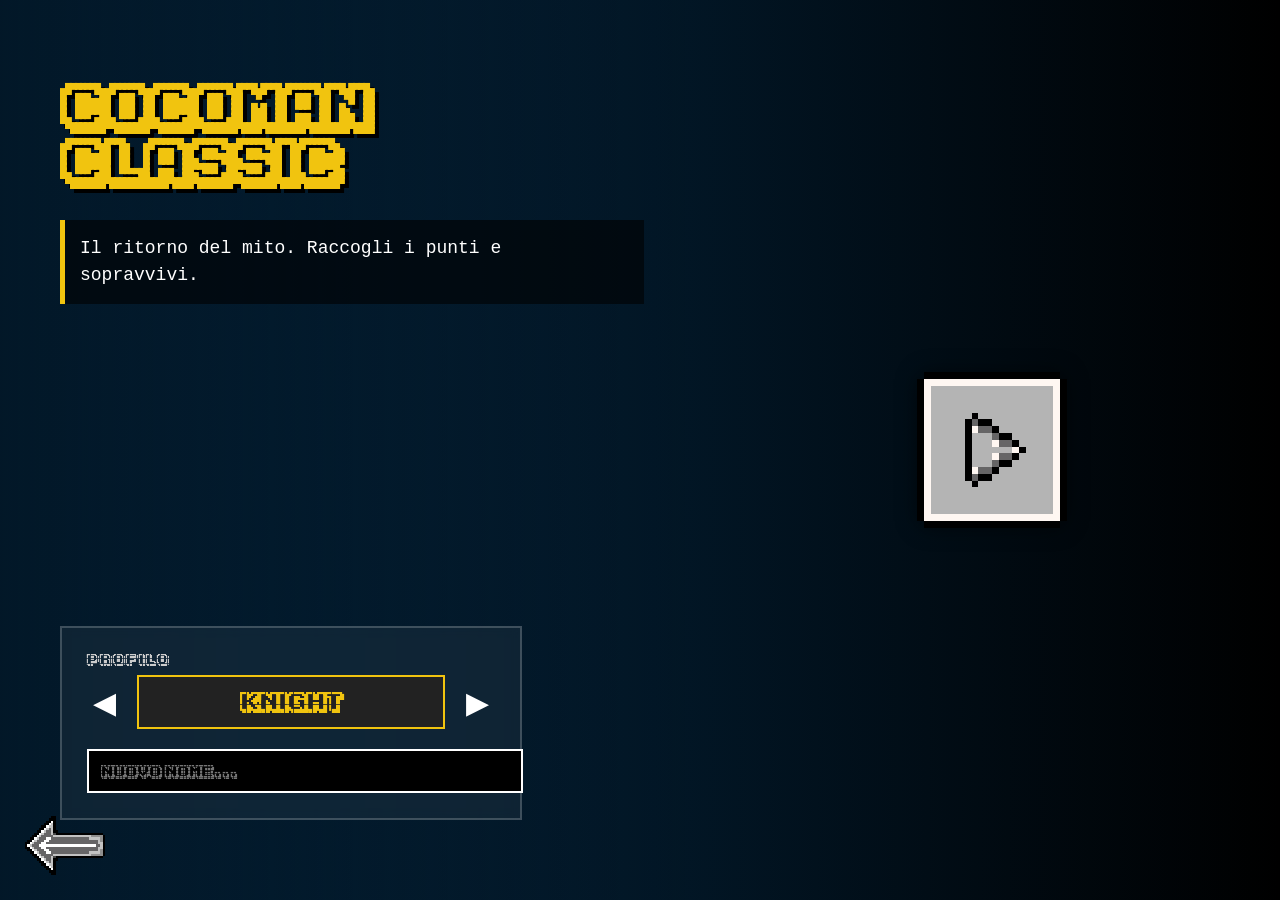
==== coco-game/custom.html @ 7388a8a1 "Add files via upload" ====
<!DOCTYPE html>
<html lang="it">
<head>
    <meta charset="UTF-8">
    <meta name="viewport" content="width=device-width, initial-scale=1.0">
    <title>Custom Game - Configurazione</title>
    <style>
        /* 1. CARICAMENTO FONT ARCADE */
        @font-face {
            font-family: 'KarmaticArcade';
            src: url('font/ka1.ttf') format('truetype');
            font-weight: normal;
            font-style: normal;
        }

        /* 2. APPLICAZIONE GLOBALE DEL FONT */
        body {
            margin: 0; padding: 0; height: 100vh; display: flex;
            font-family: 'KarmaticArcade', sans-serif;
            overflow: hidden; 
            background-size: cover; 
            background-position: center;
            background-repeat: no-repeat;
            background-attachment: fixed;
            position: relative; 
            color: white; 
            transition: background 0.5s;
            background-color: #000; /* Fondo di sicurezza */
        }

        /* OVERLAY INVERTITO: Il colore è a sinistra, la trasparenza a destra */
        body::before {
            content: ""; 
            position: absolute; 
            top: 0; 
            left: 0; 
            width: 100%; 
            height: 100%;
            /* Il colore pieno (primary-color) è a sinistra, verso destra diventa trasparente */
            background: linear-gradient(to left, rgba(0,0,0,0) 0%, var(--primary-color, #042f50) 100%);
            z-index: 1;
            pointer-events: none;
        }

        .content-wrapper { position: relative; z-index: 2; display: flex; width: 100%; height: 100%; }
        
        .left-panel { 
            width: 55%; 
            display: flex; 
            flex-direction: column; 
            justify-content: space-between; 
            padding: 80px 60px; 
            box-sizing: border-box; 
            /* Leggero fondo scuro per assicurare la leggibilità del testo */
            background: linear-gradient(to right, rgba(0,0,0,0.5), transparent);
        }
        
        #titolo-gioco { 
            font-size: 50px; 
            color: var(--accent-color, #f1c40f); 
            text-transform: uppercase; 
            margin: 0; 
            text-shadow: 4px 4px 0px #000; 
            line-height: 1.1;
        }

        #descrizione-gioco { 
            font-size: 18px; 
            margin: 30px 0; 
            line-height: 1.5; 
            max-width: 600px; 
            background: rgba(0,0,0,0.6); 
            padding: 15px; 
            border-left: 5px solid var(--accent-color, #fff);
            font-family: 'Courier New', Courier, monospace; 
        }

        .login-box { 
            display: flex; 
            flex-direction: column; 
            gap: 20px; 
            width: fit-content; 
            background: rgba(255,255,255,0.05); 
            padding: 25px; 
            border: 2px solid rgba(255,255,255,0.2); 
            backdrop-filter: blur(5px); 
        }

        .name-tag { 
            font-size: 22px; 
            min-width: 280px; 
            text-align: center; 
            background: #222; 
            padding: 12px; 
            border: 2px solid var(--accent-color, #f1c40f); 
            color: var(--accent-color, #f1c40f); 
        }

        .input-field { 
            background: #000; 
            border: 2px solid #fff; 
            color: #fff; 
            padding: 12px; 
            width: 100%; 
            font-family: 'KarmaticArcade', sans-serif;
            font-size: 14px;
        }
        
        .right-panel { width: 45%; display: flex; align-items: center; justify-content: center; }
        
        .play-arrow { 
            width: 150px; 
            cursor: pointer; 
            transition: transform 0.2s; 
            image-rendering: pixelated; 
            filter: drop-shadow(0 0 10px rgba(0,0,0,0.5));
        }
        
        .play-arrow:hover { transform: scale(1.1); }
        
        .back-btn { 
            position: fixed; 
            bottom: 25px; 
            left: 25px; 
            width: 80px; 
            z-index: 10; 
            image-rendering: pixelated;
        }

        button.arrow-nav {
            cursor: pointer; 
            background: none; 
            border: none; 
            color: white; 
            font-size: 30px;
            transition: transform 0.1s;
        }
        button.arrow-nav:hover { transform: scale(1.2); }

    </style>
</head>
<body id="main-body">

<div class="content-wrapper">
    <div class="left-panel">
        <div class="header-section">
            <h1 id="titolo-gioco">CARICAMENTO...</h1>
            <p id="descrizione-gioco">Preparati alla sfida.</p>
        </div>

        <div class="login-box">
            <div class="name-section">
                <div style="font-size: 12px; color: #ccc; margin-bottom: 8px; letter-spacing: 2px;">PROFILO</div>
                <div style="display: flex; align-items: center; gap: 15px;">
                    <button class="arrow-nav" onclick="nextName(-1)">◀</button>
                    <div id="current-name" class="name-tag">KNIGHT</div>
                    <button class="arrow-nav" onclick="nextName(1)">▶</button>
                </div>
            </div>
            <div>
                <input type="text" id="new-name" class="input-field" placeholder="NUOVO NOME...">
            </div>
        </div>
    </div>

    <div class="right-panel">
        <img src="img/playbutton.png" class="play-arrow" onclick="startGame()">
    </div>
</div>

<a href="play.html"><img src="img/freccia.png" class="back-btn"></a>

<script>
    const giochiData = {
        "1": { titolo: "Cocoman Classic", desc: "Il ritorno del mito. Raccogli i punti e sopravvivi.", color: "#042f50", accent: "#f1c40f", link: "game1.html", bg: "img/sfondo1.png" },
        "2": { titolo: "Nyan Coco", desc: "Sfreccia nello spazio lasciando una scia arcobaleno!", color: "#4b0082", accent: "#ff69b4", link: "game2.html", bg: "img/sfondo2.png" },
        "3": { titolo: "Coco Shooter", desc: "Difendi la base. Mira, spara, ripeti.", color: "#2d5a27", accent: "#7cfc00", link: "game3.html", bg: "img/sfondo3.png" },
        "4": { titolo: "Flappy Coco", desc: "Semplice? No. Appassionante? Assolutamente.", color: "#e67e22", accent: "#ffffff", link: "flappy.html", bg: "img/flappyback.png" },
        "5": { titolo: "Memory Coco", desc: "Allena la mente. Ricorda la sequenza corretta.", color: "#2980b9", accent: "#ecf0f1", link: "memory.html", bg: "img/memoryback.png" },
        "6": { titolo: "Pio Pio Party", desc: "L'evoluzione finale del platform pixelato.", color: "#c0392b", accent: "#f1c40f", link: "snake.html", bg: "img/sfondo6.png" },
        "7": { titolo: "Coco Mystery", desc: "Scopri cosa si nasconde dietro l'ultimo livello.", color: "#2c3e50", accent: "#9b59b6", link: "game7.html", bg: "img/sfondo7.png" }
    };

    const urlParams = new URLSearchParams(window.location.search);
    const giocoId = urlParams.get('gioco') || "1";
    const config = giochiData[giocoId];

    if (config) {
        document.getElementById("titolo-gioco").innerText = config.titolo;
        document.getElementById("descrizione-gioco").innerText = config.desc;
        
        // Impostiamo l'immagine di sfondo
        document.body.style.backgroundImage = `url('${config.bg}')`;
        
        // Passiamo i colori alle variabili CSS
        document.body.style.setProperty('--primary-color', config.color);
        document.body.style.setProperty('--accent-color', config.accent);
    }

    let nomi = ["KNIGHT", "KING", "MAGE", "COCO-FAN"];
    let idx = 0;
    function nextName(dir) {
        idx = (idx + dir + nomi.length) % nomi.length;
        document.getElementById("current-name").innerText = nomi[idx];
    }

    function startGame() {
        const input = document.getElementById("new-name").value;
        const finalName = input.trim() !== "" ? input : nomi[idx];
        localStorage.setItem("playerName", finalName);

        if (config) {
            window.location.href = config.link;
        }
    }
</script>

</body>
</html>
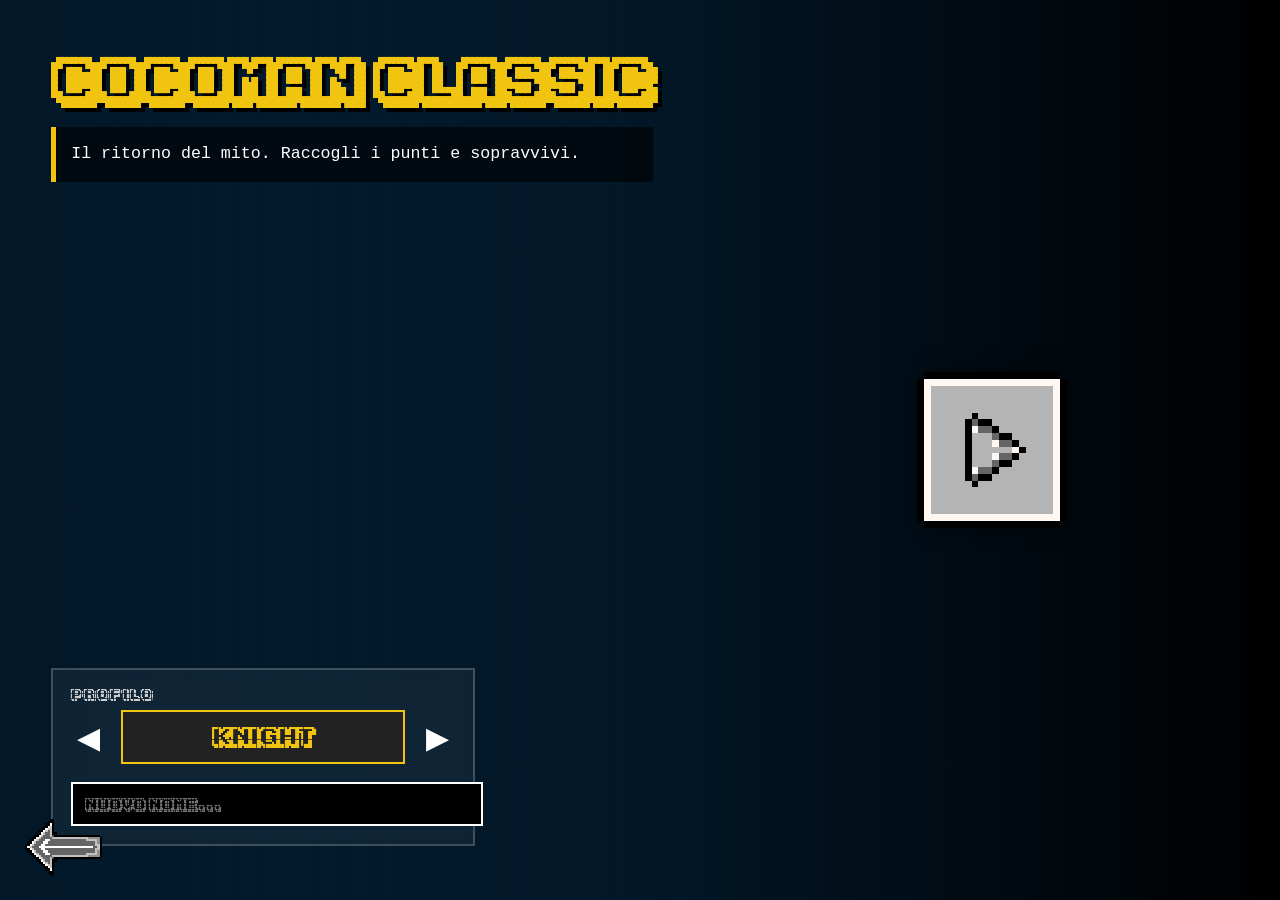
==== commit 2f8f04e7: "Add files via upload" ====
--- a/coco-game/custom.html
+++ b/coco-game/custom.html
@@ -5,171 +5,91 @@
     <meta name="viewport" content="width=device-width, initial-scale=1.0">
     <title>Custom Game - Configurazione</title>
     <style>
-        /* 1. CARICAMENTO FONT ARCADE */
-        @font-face {
-            font-family: 'KarmaticArcade';
-            src: url('font/ka1.ttf') format('truetype');
-            font-weight: normal;
-            font-style: normal;
-        }
-
-        /* 2. APPLICAZIONE GLOBALE DEL FONT */
+        @font-face { font-family: 'KarmaticArcade'; src: url('font/ka1.ttf') format('truetype'); }
         body {
             margin: 0; padding: 0; height: 100vh; display: flex;
-            font-family: 'KarmaticArcade', sans-serif;
-            overflow: hidden; 
-            background-size: cover; 
-            background-position: center;
-            background-repeat: no-repeat;
-            background-attachment: fixed;
-            position: relative; 
-            color: white; 
-            transition: background 0.5s;
-            background-color: #000; /* Fondo di sicurezza */
+            font-family: 'KarmaticArcade', sans-serif; overflow: hidden;
+            background-size: cover; background-position: center;
+            background-repeat: no-repeat; background-attachment: fixed;
+            position: relative; color: white; transition: background 0.5s;
+            background-color: #000;
         }
-
-        /* OVERLAY INVERTITO: Il colore è a sinistra, la trasparenza a destra */
         body::before {
-            content: ""; 
-            position: absolute; 
-            top: 0; 
-            left: 0; 
-            width: 100%; 
-            height: 100%;
-            /* Il colore pieno (primary-color) è a sinistra, verso destra diventa trasparente */
+            content: ""; position: absolute; top: 0; left: 0; width: 100%; height: 100%;
             background: linear-gradient(to left, rgba(0,0,0,0) 0%, var(--primary-color, #042f50) 100%);
-            z-index: 1;
-            pointer-events: none;
+            z-index: 1; pointer-events: none;
         }
-
         .content-wrapper { position: relative; z-index: 2; display: flex; width: 100%; height: 100%; }
-        
-        .left-panel { 
-            width: 55%; 
-            display: flex; 
-            flex-direction: column; 
-            justify-content: space-between; 
-            padding: 80px 60px; 
-            box-sizing: border-box; 
-            /* Leggero fondo scuro per assicurare la leggibilità del testo */
+        .left-panel {
+            width: 55%; display: flex; flex-direction: column; justify-content: space-between;
+            padding: clamp(30px, 6vh, 80px) clamp(20px, 4vw, 60px);
+            box-sizing: border-box;
             background: linear-gradient(to right, rgba(0,0,0,0.5), transparent);
         }
-        
-        #titolo-gioco { 
-            font-size: 50px; 
-            color: var(--accent-color, #f1c40f); 
-            text-transform: uppercase; 
-            margin: 0; 
-            text-shadow: 4px 4px 0px #000; 
-            line-height: 1.1;
+        #titolo-gioco {
+            font-size: clamp(24px, 4vw, 50px); color: var(--accent-color, #f1c40f);
+            text-transform: uppercase; margin: 0; text-shadow: 4px 4px 0px #000; line-height: 1.1;
         }
-
-        #descrizione-gioco { 
-            font-size: 18px; 
-            margin: 30px 0; 
-            line-height: 1.5; 
-            max-width: 600px; 
-            background: rgba(0,0,0,0.6); 
-            padding: 15px; 
+        #descrizione-gioco {
+            font-size: clamp(12px, 1.3vw, 18px); margin: clamp(10px, 2vh, 30px) 0;
+            line-height: 1.5; max-width: 600px;
+            background: rgba(0,0,0,0.6); padding: 15px;
             border-left: 5px solid var(--accent-color, #fff);
-            font-family: 'Courier New', Courier, monospace; 
+            font-family: 'Courier New', Courier, monospace;
         }
-
-        .login-box { 
-            display: flex; 
-            flex-direction: column; 
-            gap: 20px; 
-            width: fit-content; 
-            background: rgba(255,255,255,0.05); 
-            padding: 25px; 
-            border: 2px solid rgba(255,255,255,0.2); 
-            backdrop-filter: blur(5px); 
+        .login-box {
+            display: flex; flex-direction: column; gap: clamp(10px, 2vh, 20px);
+            width: fit-content; background: rgba(255,255,255,0.05);
+            padding: clamp(12px, 2vh, 25px); border: 2px solid rgba(255,255,255,0.2);
+            backdrop-filter: blur(5px);
         }
-
-        .name-tag { 
-            font-size: 22px; 
-            min-width: 280px; 
-            text-align: center; 
-            background: #222; 
-            padding: 12px; 
-            border: 2px solid var(--accent-color, #f1c40f); 
-            color: var(--accent-color, #f1c40f); 
+        .name-tag {
+            font-size: clamp(14px, 1.8vw, 22px); min-width: clamp(160px, 20vw, 280px);
+            text-align: center; background: #222; padding: 12px;
+            border: 2px solid var(--accent-color, #f1c40f); color: var(--accent-color, #f1c40f);
         }
-
-        .input-field { 
-            background: #000; 
-            border: 2px solid #fff; 
-            color: #fff; 
-            padding: 12px; 
-            width: 100%; 
-            font-family: 'KarmaticArcade', sans-serif;
-            font-size: 14px;
+        .input-field {
+            background: #000; border: 2px solid #fff; color: #fff; padding: 12px;
+            width: 100%; font-family: 'KarmaticArcade', sans-serif; font-size: clamp(11px, 1.1vw, 14px);
         }
-        
         .right-panel { width: 45%; display: flex; align-items: center; justify-content: center; }
-        
-        .play-arrow { 
-            width: 150px; 
-            cursor: pointer; 
-            transition: transform 0.2s; 
-            image-rendering: pixelated; 
-            filter: drop-shadow(0 0 10px rgba(0,0,0,0.5));
+        .play-arrow {
+            width: clamp(80px, 12vw, 150px); cursor: pointer; transition: transform 0.2s;
+            image-rendering: pixelated; filter: drop-shadow(0 0 10px rgba(0,0,0,0.5));
         }
-        
         .play-arrow:hover { transform: scale(1.1); }
-        
-        .back-btn { 
-            position: fixed; 
-            bottom: 25px; 
-            left: 25px; 
-            width: 80px; 
-            z-index: 10; 
-            image-rendering: pixelated;
-        }
-
+        .back-btn { position: fixed; bottom: 25px; left: 25px; width: clamp(50px, 6vw, 80px); z-index: 10; image-rendering: pixelated; }
         button.arrow-nav {
-            cursor: pointer; 
-            background: none; 
-            border: none; 
-            color: white; 
-            font-size: 30px;
-            transition: transform 0.1s;
+            cursor: pointer; background: none; border: none; color: white;
+            font-size: clamp(18px, 2.5vw, 30px); transition: transform 0.1s;
         }
         button.arrow-nav:hover { transform: scale(1.2); }
-
     </style>
 </head>
 <body id="main-body">
-
 <div class="content-wrapper">
     <div class="left-panel">
         <div class="header-section">
             <h1 id="titolo-gioco">CARICAMENTO...</h1>
             <p id="descrizione-gioco">Preparati alla sfida.</p>
         </div>
-
         <div class="login-box">
             <div class="name-section">
-                <div style="font-size: 12px; color: #ccc; margin-bottom: 8px; letter-spacing: 2px;">PROFILO</div>
+                <div style="font-size: clamp(9px, 1vw, 12px); color: #ccc; margin-bottom: 8px; letter-spacing: 2px;">PROFILO</div>
                 <div style="display: flex; align-items: center; gap: 15px;">
                     <button class="arrow-nav" onclick="nextName(-1)">◀</button>
                     <div id="current-name" class="name-tag">KNIGHT</div>
                     <button class="arrow-nav" onclick="nextName(1)">▶</button>
                 </div>
             </div>
-            <div>
-                <input type="text" id="new-name" class="input-field" placeholder="NUOVO NOME...">
-            </div>
+            <div><input type="text" id="new-name" class="input-field" placeholder="NUOVO NOME..."></div>
         </div>
     </div>
-
     <div class="right-panel">
         <img src="img/playbutton.png" class="play-arrow" onclick="startGame()">
     </div>
 </div>
-
 <a href="play.html"><img src="img/freccia.png" class="back-btn"></a>
-
 <script>
     const giochiData = {
         "1": { titolo: "Cocoman Classic", desc: "Il ritorno del mito. Raccogli i punti e sopravvivi.", color: "#042f50", accent: "#f1c40f", link: "game1.html", bg: "img/sfondo1.png" },
@@ -180,40 +100,28 @@
         "6": { titolo: "Pio Pio Party", desc: "L'evoluzione finale del platform pixelato.", color: "#c0392b", accent: "#f1c40f", link: "snake.html", bg: "img/sfondo6.png" },
         "7": { titolo: "Coco Mystery", desc: "Scopri cosa si nasconde dietro l'ultimo livello.", color: "#2c3e50", accent: "#9b59b6", link: "game7.html", bg: "img/sfondo7.png" }
     };
-
     const urlParams = new URLSearchParams(window.location.search);
     const giocoId = urlParams.get('gioco') || "1";
     const config = giochiData[giocoId];
-
     if (config) {
         document.getElementById("titolo-gioco").innerText = config.titolo;
         document.getElementById("descrizione-gioco").innerText = config.desc;
-        
-        // Impostiamo l'immagine di sfondo
         document.body.style.backgroundImage = `url('${config.bg}')`;
-        
-        // Passiamo i colori alle variabili CSS
         document.body.style.setProperty('--primary-color', config.color);
         document.body.style.setProperty('--accent-color', config.accent);
     }
-
     let nomi = ["KNIGHT", "KING", "MAGE", "COCO-FAN"];
     let idx = 0;
     function nextName(dir) {
         idx = (idx + dir + nomi.length) % nomi.length;
         document.getElementById("current-name").innerText = nomi[idx];
     }
-
     function startGame() {
         const input = document.getElementById("new-name").value;
         const finalName = input.trim() !== "" ? input : nomi[idx];
         localStorage.setItem("playerName", finalName);
-
-        if (config) {
-            window.location.href = config.link;
-        }
+        if (config) window.location.href = config.link;
     }
 </script>
-
 </body>
-</html>+</html>
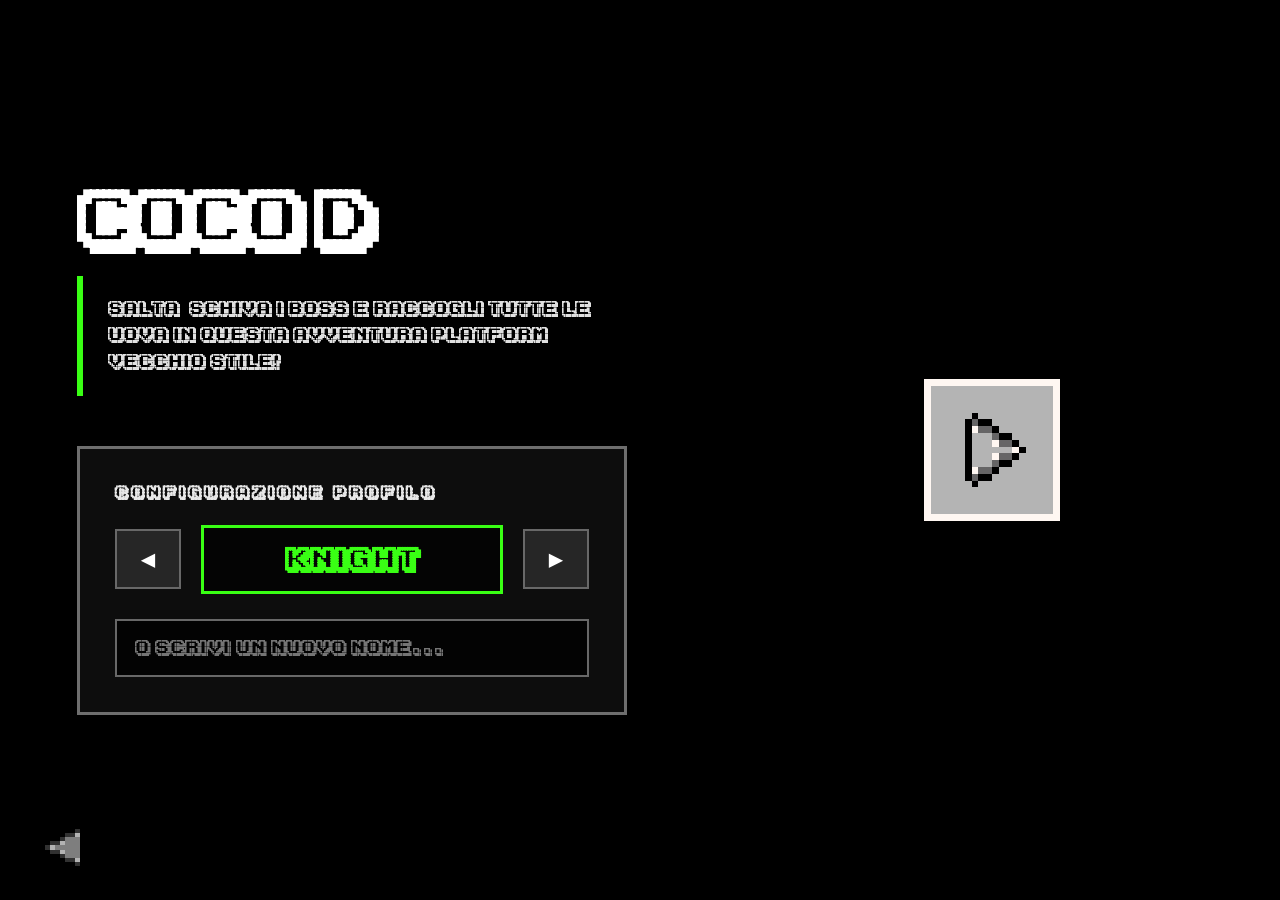
==== commit fbceb466: "a" ====
--- a/coco-game/custom.html
+++ b/coco-game/custom.html
@@ -3,106 +3,325 @@
 <head>
     <meta charset="UTF-8">
     <meta name="viewport" content="width=device-width, initial-scale=1.0">
-    <title>Custom Game - Configurazione</title>
+    <title>CUSTOM GAME MENU</title>
+    <link rel="stylesheet" href="style.css">
     <style>
-        @font-face { font-family: 'KarmaticArcade'; src: url('font/ka1.ttf') format('truetype'); }
-        body {
-            margin: 0; padding: 0; height: 100vh; display: flex;
-            font-family: 'KarmaticArcade', sans-serif; overflow: hidden;
-            background-size: cover; background-position: center;
-            background-repeat: no-repeat; background-attachment: fixed;
-            position: relative; color: white; transition: background 0.5s;
+        :root {
+            --primary-color: #042f50;
+            --accent-color: #f1c40f;
+        }
+
+        body.page-custom {
+            margin: 0; 
+            padding: 0; 
+            width: 100%; 
+            height: 100vh; 
+            display: flex;
+            overflow: hidden;
+            background-size: cover; 
+            background-position: center;
+            background-repeat: no-repeat; 
+            background-attachment: fixed;
+            position: relative; 
+            color: white; 
+            transition: background 0.5s;
             background-color: #000;
-        }
-        body::before {
-            content: ""; position: absolute; top: 0; left: 0; width: 100%; height: 100%;
-            background: linear-gradient(to left, rgba(0,0,0,0) 0%, var(--primary-color, #042f50) 100%);
-            z-index: 1; pointer-events: none;
-        }
-        .content-wrapper { position: relative; z-index: 2; display: flex; width: 100%; height: 100%; }
+            font-family: 'Segoe UI', Roboto, Helvetica, Arial, sans-serif;
+            
+            /* CORREZIONE SFOCATURA SFONDO: Mantiene i pixel nitidi per i giochi della lista (flappy, memory, ecc.) */
+            image-rendering: -moz-crisp-edges;
+            image-rendering: -webkit-crisp-edges;
+            image-rendering: pixelated;
+            image-rendering: crisp-edges;
+        }
+
+        /* Sfondo oscurato per far risaltare l'interfaccia */
+        body.page-custom::before {
+            content: ""; 
+            position: absolute; 
+            top: 0; 
+            left: 0; 
+            width: 100%; 
+            height: 100%;
+            background: linear-gradient(90deg, rgba(0,0,0,0.75) 0%, rgba(0,0,0,0.4) 50%, rgba(0,0,0,0.2) 100%);
+            z-index: 1; 
+            pointer-events: none;
+        }
+
+        .content-wrapper { 
+            position: relative; 
+            z-index: 2; 
+            display: flex; 
+            width: 100%; 
+            height: 100%; 
+        }
+
+        /* Pannello Sinistro: Contenuti principali */
         .left-panel {
-            width: 55%; display: flex; flex-direction: column; justify-content: space-between;
-            padding: clamp(30px, 6vh, 80px) clamp(20px, 4vw, 60px);
+            width: 55%; 
+            display: flex; 
+            flex-direction: column; 
+            justify-content: center;
+            gap: 50px; 
+            padding: 0 clamp(40px, 6vw, 120px);
             box-sizing: border-box;
-            background: linear-gradient(to right, rgba(0,0,0,0.5), transparent);
-        }
+        }
+
+        /* INFO DEL GIOCO (BLOCCO ALTO) */
+        .header-section {
+            display: flex;
+            flex-direction: column;
+            gap: 20px;
+        }
+
         #titolo-gioco {
-            font-size: clamp(24px, 4vw, 50px); color: var(--accent-color, #f1c40f);
-            text-transform: uppercase; margin: 0; text-shadow: 4px 4px 0px #000; line-height: 1.1;
-        }
+            font-size: clamp(36px, 5vw, 65px); 
+            color: #fff;
+            font-weight: 900;
+            text-transform: uppercase; 
+            margin: 0; 
+            line-height: 1.1;
+            letter-spacing: -1px;
+            text-shadow: 2px 4px 10px rgba(0,0,0,0.7);
+        }
+
+        /* Modificato bordo in rettangolare netto per stile arcade */
         #descrizione-gioco {
-            font-size: clamp(12px, 1.3vw, 18px); margin: clamp(10px, 2vh, 30px) 0;
-            line-height: 1.5; max-width: 600px;
-            background: rgba(0,0,0,0.6); padding: 15px;
-            border-left: 5px solid var(--accent-color, #fff);
-            font-family: 'Courier New', Courier, monospace;
-        }
+            font-size: clamp(14px, 1.3vw, 19px); 
+            margin: 0;
+            line-height: 1.6; 
+            max-width: 650px; 
+            color: #e0e0e0;
+            background: rgba(0,0,0,0.4); 
+            padding: 20px 25px; 
+            border-radius: 0; 
+            border-left: 6px solid var(--accent-color); 
+            backdrop-filter: blur(5px);
+        }
+
+        /* SEZIONE PROFILO: TRASFORMATA IN STILE ARCADE RETTANGOLARE */
         .login-box {
-            display: flex; flex-direction: column; gap: clamp(10px, 2vh, 20px);
-            width: fit-content; background: rgba(255,255,255,0.05);
-            padding: clamp(12px, 2vh, 25px); border: 2px solid rgba(255,255,255,0.2);
-            backdrop-filter: blur(5px);
-        }
+            display: flex; 
+            flex-direction: column; 
+            gap: 25px; 
+            width: 100%;
+            max-width: 580px; 
+            background: rgba(255, 255, 255, 0.05); 
+            padding: 35px; 
+            border-radius: 0; 
+            border: 3px solid rgba(255, 255, 255, 0.4); 
+            backdrop-filter: blur(12px);
+            box-shadow: 10px 10px 0px 0px rgba(0, 0, 0, 0.5); 
+        }
+
+        .profile-label {
+            font-size: 14px; 
+            color: rgba(255,255,255,0.9); 
+            letter-spacing: 4px;
+            font-weight: bold;
+            text-transform: uppercase;
+        }
+
+        .selector-container {
+            display: flex; 
+            align-items: center; 
+            justify-content: space-between;
+            gap: 20px;
+        }
+
+        /* Box nome squadrato */
         .name-tag {
-            font-size: clamp(14px, 1.8vw, 22px); min-width: clamp(160px, 20vw, 280px);
-            text-align: center; background: #222; padding: 12px;
-            border: 2px solid var(--accent-color, #f1c40f); color: var(--accent-color, #f1c40f);
-        }
+            font-size: 26px; 
+            font-weight: 900;
+            letter-spacing: 2px;
+            flex-grow: 1;
+            text-align: center; 
+            background: rgba(0, 0, 0, 0.7); 
+            padding: 16px 25px; 
+            border-radius: 0; 
+            border: 3px solid var(--accent-color); 
+            color: var(--accent-color);
+            text-shadow: 0 0 8px rgba(var(--accent-color), 0.6);
+            text-transform: uppercase;
+        }
+
+        /* Input di testo squadrato */
         .input-field {
-            background: #000; border: 2px solid #fff; color: #fff; padding: 12px;
-            width: 100%; font-family: 'KarmaticArcade', sans-serif; font-size: clamp(11px, 1.1vw, 14px);
-        }
-        .right-panel { width: 45%; display: flex; align-items: center; justify-content: center; }
+            background: rgba(0,0,0,0.8); 
+            border: 2px solid rgba(255,255,255,0.4); 
+            border-radius: 0; 
+            color: #fff; 
+            padding: 18px; 
+            width: 100%; 
+            box-sizing: border-box;
+            font-size: 16px; 
+            letter-spacing: 1px;
+            transition: all 0.2s;
+        }
+
+        .input-field:focus {
+            outline: none;
+            border-color: var(--accent-color);
+            box-shadow: 0 0 10px rgba(var(--accent-color), 0.5);
+        }
+
+        /* Pulsanti freccia squadrati */
+        button.arrow-nav {
+            background: rgba(255,255,255,0.1); 
+            border: 2px solid rgba(255,255,255,0.3); 
+            color: white;
+            font-size: 24px; 
+            padding: 14px 24px;
+            border-radius: 0; 
+            cursor: pointer;
+            transition: all 0.2s;
+        }
+        
+        button.arrow-nav:hover { 
+            background: var(--accent-color); 
+            color: black;
+            border-color: var(--accent-color);
+        }
+
+        /* Pannello Destro */
+        .right-panel { 
+            width: 45%; 
+            display: flex; 
+            align-items: center; 
+            justify-content: center; 
+        }
+
+        /* CORREZIONE IMMAGINI: Mantenuto il pixelated e aggiunti i prefissi di compatibilità browser */
+        .play-arrow, .back-btn {
+            cursor: pointer;
+            image-rendering: -moz-crisp-edges;
+            image-rendering: -webkit-crisp-edges;
+            image-rendering: pixelated;
+            image-rendering: crisp-edges;
+            transition: transform 0.2s, filter 0.2s;
+        }
+
         .play-arrow {
-            width: clamp(80px, 12vw, 150px); cursor: pointer; transition: transform 0.2s;
-            image-rendering: pixelated; filter: drop-shadow(0 0 10px rgba(0,0,0,0.5));
-        }
-        .play-arrow:hover { transform: scale(1.1); }
-        .back-btn { position: fixed; bottom: 25px; left: 25px; width: clamp(50px, 6vw, 80px); z-index: 10; image-rendering: pixelated; }
-        button.arrow-nav {
-            cursor: pointer; background: none; border: none; color: white;
-            font-size: clamp(18px, 2.5vw, 30px); transition: transform 0.1s;
-        }
-        button.arrow-nav:hover { transform: scale(1.2); }
+            width: clamp(80px, 12vw, 150px); 
+            filter: drop-shadow(0 10px 15px rgba(0,0,0,0.5));
+        }
+        
+        .play-arrow:hover { 
+            transform: scale(1.1); 
+            filter: drop-shadow(0 12px 20px rgba(0,0,0,0.7)) brightness(1.1);
+        }
+
+        /* Pulsante indietro fluttuante */
+        .back-btn {
+            position: absolute;
+            bottom: 30px;
+            left: 40px;
+            width: 45px;
+            height: 45px;
+            z-index: 10;
+            opacity: 0.7;
+        }
+        .back-btn:hover {
+            transform: translateX(-5px);
+            opacity: 1;
+        }
     </style>
 </head>
-<body id="main-body">
+<body class="page-custom">
+
 <div class="content-wrapper">
     <div class="left-panel">
+        
         <div class="header-section">
             <h1 id="titolo-gioco">CARICAMENTO...</h1>
             <p id="descrizione-gioco">Preparati alla sfida.</p>
         </div>
+
         <div class="login-box">
-            <div class="name-section">
-                <div style="font-size: clamp(9px, 1vw, 12px); color: #ccc; margin-bottom: 8px; letter-spacing: 2px;">PROFILO</div>
-                <div style="display: flex; align-items: center; gap: 15px;">
-                    <button class="arrow-nav" onclick="nextName(-1)">◀</button>
-                    <div id="current-name" class="name-tag">KNIGHT</div>
-                    <button class="arrow-nav" onclick="nextName(1)">▶</button>
-                </div>
+            <div class="profile-label">Configurazione Profilo</div>
+            <div class="selector-container">
+                <button class="arrow-nav" onclick="nextName(-1)">◀</button>
+                <div id="current-name" class="name-tag">KNIGHT</div>
+                <button class="arrow-nav" onclick="nextName(1)">▶</button>
             </div>
-            <div><input type="text" id="new-name" class="input-field" placeholder="NUOVO NOME..."></div>
+            <div>
+                <input type="text" id="new-name" class="input-field" placeholder="O SCRIVI UN NUOVO NOME...">
+            </div>
         </div>
+
     </div>
+    
     <div class="right-panel">
-        <img src="img/playbutton.png" class="play-arrow" onclick="startGame()">
+        <img src="img/playbutton.png" class="play-arrow" onclick="startGame()" alt="Play">
     </div>
 </div>
-<a href="play.html"><img src="img/freccia.png" class="back-btn"></a>
+
+<a href="play.html"><img src="img/frecciasu.png" class="back-btn" alt="Back"></a>
+
 <script>
     const giochiData = {
-        "1": { titolo: "Cocoman Classic", desc: "Il ritorno del mito. Raccogli i punti e sopravvivi.", color: "#042f50", accent: "#f1c40f", link: "game1.html", bg: "img/sfondo1.png" },
-        "2": { titolo: "Nyan Coco", desc: "Sfreccia nello spazio lasciando una scia arcobaleno!", color: "#4b0082", accent: "#ff69b4", link: "game2.html", bg: "img/sfondo2.png" },
-        "3": { titolo: "Coco Shooter", desc: "Difendi la base. Mira, spara, ripeti.", color: "#2d5a27", accent: "#7cfc00", link: "game3.html", bg: "img/sfondo3.png" },
-        "4": { titolo: "Flappy Coco", desc: "Semplice? No. Appassionante? Assolutamente.", color: "#e67e22", accent: "#ffffff", link: "flappy.html", bg: "img/flappyback.png" },
-        "5": { titolo: "Memory Coco", desc: "Allena la mente. Ricorda la sequenza corretta.", color: "#2980b9", accent: "#ecf0f1", link: "memory.html", bg: "img/memoryback.png" },
-        "6": { titolo: "Pio Pio Party", desc: "L'evoluzione finale del platform pixelato.", color: "#c0392b", accent: "#f1c40f", link: "snake.html", bg: "img/sfondo6.png" },
-        "7": { titolo: "Coco Mystery", desc: "Scopri cosa si nasconde dietro l'ultimo livello.", color: "#2c3e50", accent: "#9b59b6", link: "game7.html", bg: "img/sfondo7.png" }
+        "1": { 
+            titolo: "Coco Dè", 
+            desc: "Salta, schiva i boss e raccogli tutte le uova in questa avventura platform vecchio stile!", 
+            color: "#0f4c1a",  
+            accent: "#39ff14", 
+            link: "mario.html", 
+            bg: "img/sfondo1.png" 
+        },
+        "2": { 
+            titolo: "Nyan Coco", 
+            desc: "Sfreccia nello spazio! Fai il pieno di angurie e schiva al volo le insidiose bucce di banana.", 
+            color: "#0a192f",  
+            accent: "#0052cc", 
+            link: "nyan.html", 
+            bg: "img/nyan.back.png" 
+        },
+"3": { 
+            titolo: "Doom Coco", 
+            desc: "Sopravvivi nei meandri delle Backrooms respingendo l'entità KFC in un frenetico sparatutto 3D in prima persona in stile retrò.", 
+            color: "#D4A313",  // Giallo ocra scuro / senape retrò
+            accent: "#D4A313",
+            link: "doom.html", 
+            bg: "img/sfondo3.png"
+        },
+        "4": { 
+            titolo: "Flappy Coco", 
+            desc: "Spiega le ali! Aiuta la gallina a volare tra i tubi senza toccare nessun ostacolo.", 
+            color: "#1a3a4a",  
+            accent: "#87ceeb", 
+            link: "flappy.html", 
+            bg: "img/flappy.back.png" 
+        },
+        "5": { 
+            titolo: "Memory Coco", 
+            desc: "Sfida la tua mente. Osserva attentamente la sequenza di colori e riproducila senza sbagliare.", 
+            color: "#3a3007",  
+            accent: "#d4af37", 
+            link: "memory.html", 
+            bg: "img/memoryback.png" 
+        },
+        "6": { 
+            titolo: "Snake Coco", 
+            desc: "Il grande classico rivisitato: guida i pulcini affamati a caccia di deliziosi mirtilli!", 
+            color: "#2b103c",  
+            accent: "#9933ff", 
+            link: "snake.html", 
+            bg: "img/snake.back.png" 
+        },
+        "7": { 
+            titolo: "Coco Mystery", 
+            desc: "Hai voglia di una sorpresa? Lasciati sorprendere da un gioco completamente casuale!", 
+            color: "#4a1232",  
+            accent: "#ff77ff", 
+            link: "game7.html", 
+            bg: "img/sfondo7.png" 
+        }
     };
+
     const urlParams = new URLSearchParams(window.location.search);
     const giocoId = urlParams.get('gioco') || "1";
     const config = giochiData[giocoId];
+
     if (config) {
         document.getElementById("titolo-gioco").innerText = config.titolo;
         document.getElementById("descrizione-gioco").innerText = config.desc;
@@ -110,12 +329,15 @@
         document.body.style.setProperty('--primary-color', config.color);
         document.body.style.setProperty('--accent-color', config.accent);
     }
+
     let nomi = ["KNIGHT", "KING", "MAGE", "COCO-FAN"];
     let idx = 0;
+
     function nextName(dir) {
         idx = (idx + dir + nomi.length) % nomi.length;
         document.getElementById("current-name").innerText = nomi[idx];
     }
+
     function startGame() {
         const input = document.getElementById("new-name").value;
         const finalName = input.trim() !== "" ? input : nomi[idx];
@@ -124,4 +346,4 @@
     }
 </script>
 </body>
-</html>
+</html>
--- a/coco-game/style.css
+++ b/coco-game/style.css
@@ -0,0 +1,124 @@
+/* ==========================================
+ * 1. STILI GLOBALI, RESET E CURSORE
+ * ========================================== */
+@font-face {
+  font-family: 'KarmaticArcade';
+  src: url('font/ka1.ttf') format('truetype');
+  font-weight: normal;
+  font-style: normal;
+}
+
+html, body {
+  width: 100%;
+  height: 100%;
+  margin: 0;
+  padding: 0;
+}
+
+* {
+  margin: 0;
+  padding: 0;
+  box-sizing: border-box;
+  font-family: 'KarmaticArcade', monospace;
+  /* CURSORE PERSONALIZZATO: applicato ovunque di base */
+  cursor: url('img/cursor.png'), auto;
+}
+
+/* Forza il cursore personalizzato anche su tutti gli elementi cliccabili del sito */
+a, button, select, input,
+.btn, .back-arrow, .back-btn, .play-arrow,
+.card-link, .game-btn, .nav-btn, .hen, #start-btn, .arrow-nav {
+  cursor: url('img/cursor.png'), pointer !important;
+}
+
+img {
+  image-rendering: pixelated;
+  display: block;
+}
+
+canvas {
+  display: block;
+  image-rendering: pixelated;
+  image-rendering: crisp-edges;
+}
+
+/* Frecce di ritorno uguali e identiche per TUTTE le pagine */
+.back-arrow, .back-btn {
+  position: fixed;
+  bottom: 25px;
+  left: 25px;
+
+  /* Rimpicciolito molto: la freccia ora oscillerà tra i 30px e i 50px */
+  width: clamp(30px, 4vw, 50px);
+
+  aspect-ratio: 1 / 1;
+  z-index: 999;
+  image-rendering: pixelated;
+
+  /* Sfondo */
+  background-image: url('img/freccia.png');
+  background-size: contain;
+  background-repeat: no-repeat;
+  background-position: center;
+
+  /* Rotazione fissa e blindata */
+  rotate: 270deg;
+
+  transition: transform 0.1s;
+}
+
+
+
+.back-arrow:hover, .back-btn:hover {
+  transform: scale(1.1);
+}
+
+
+/* Stile unico e uniforme per i titoli principali di tutte le pagine */
+/* Stile unico, uniforme e bloccato alla stessa altezza per tutte le pagine */
+.main-game-title {
+  font-family: 'KarmaticArcade', monospace; /* Font arcade */
+  font-size: clamp(24px, 4vw, 48px);        /* Stessa grandezza responsive */
+  color: #ffffff;                           /* Stesso colore (Bianco) */
+  text-transform: uppercase;
+  text-shadow: 3px 3px 0px rgba(0, 0, 0, 0.25);
+  text-align: center;
+  letter-spacing: 2px;
+
+  /* FORZA LA STESSA ALTEZZA SU TUTTE LE PAGINE */
+  position: absolute;
+  top: clamp(20px, 5vh, 50px); /* Distanza fissa e identica dall'alto dello schermo */
+  left: 50%;
+  transform: translateX(-50%); /* Centra perfettamente il titolo in orizzontale */
+  width: 100%;
+  margin: 0;
+  z-index: 10; /* Fa sì che il titolo rimanga sopra agli altri elementi grafici */
+}
+
+/* ==========================================================================
+ *  STILE UNIFICATO PER IL PUNTEGGIO IN ALTO A SINISTRA
+ *  ========================================================================== */
+
+/* Per i giochi con testo HTML (Memory e Snake) */
+#score-display, .score-box {
+position: absolute !important;
+top: 20px !important;
+left: 20px !important;
+font-family: 'KarmaticArcade', sans-serif !important; /* Fallback se il font non c'è */
+font-size: clamp(24px, 4vw, 40px) !important;
+font-weight: 900 !important;
+color: #ffffff !important;
+text-shadow: 3px 3px 0px #000000 !important;
+z-index: 9999 !important;
+letter-spacing: 2px !important;
+pointer-events: none;
+margin: 0 !important;
+padding: 0 !important;
+}
+
+/* Variabili di configurazione lette dagli script Canvas (Nyan e Flappy) */
+:root {
+  --score-font: 'KarmaticArcade';
+  --score-color: #ffffff;
+  --score-shadow: #000000;
+}
